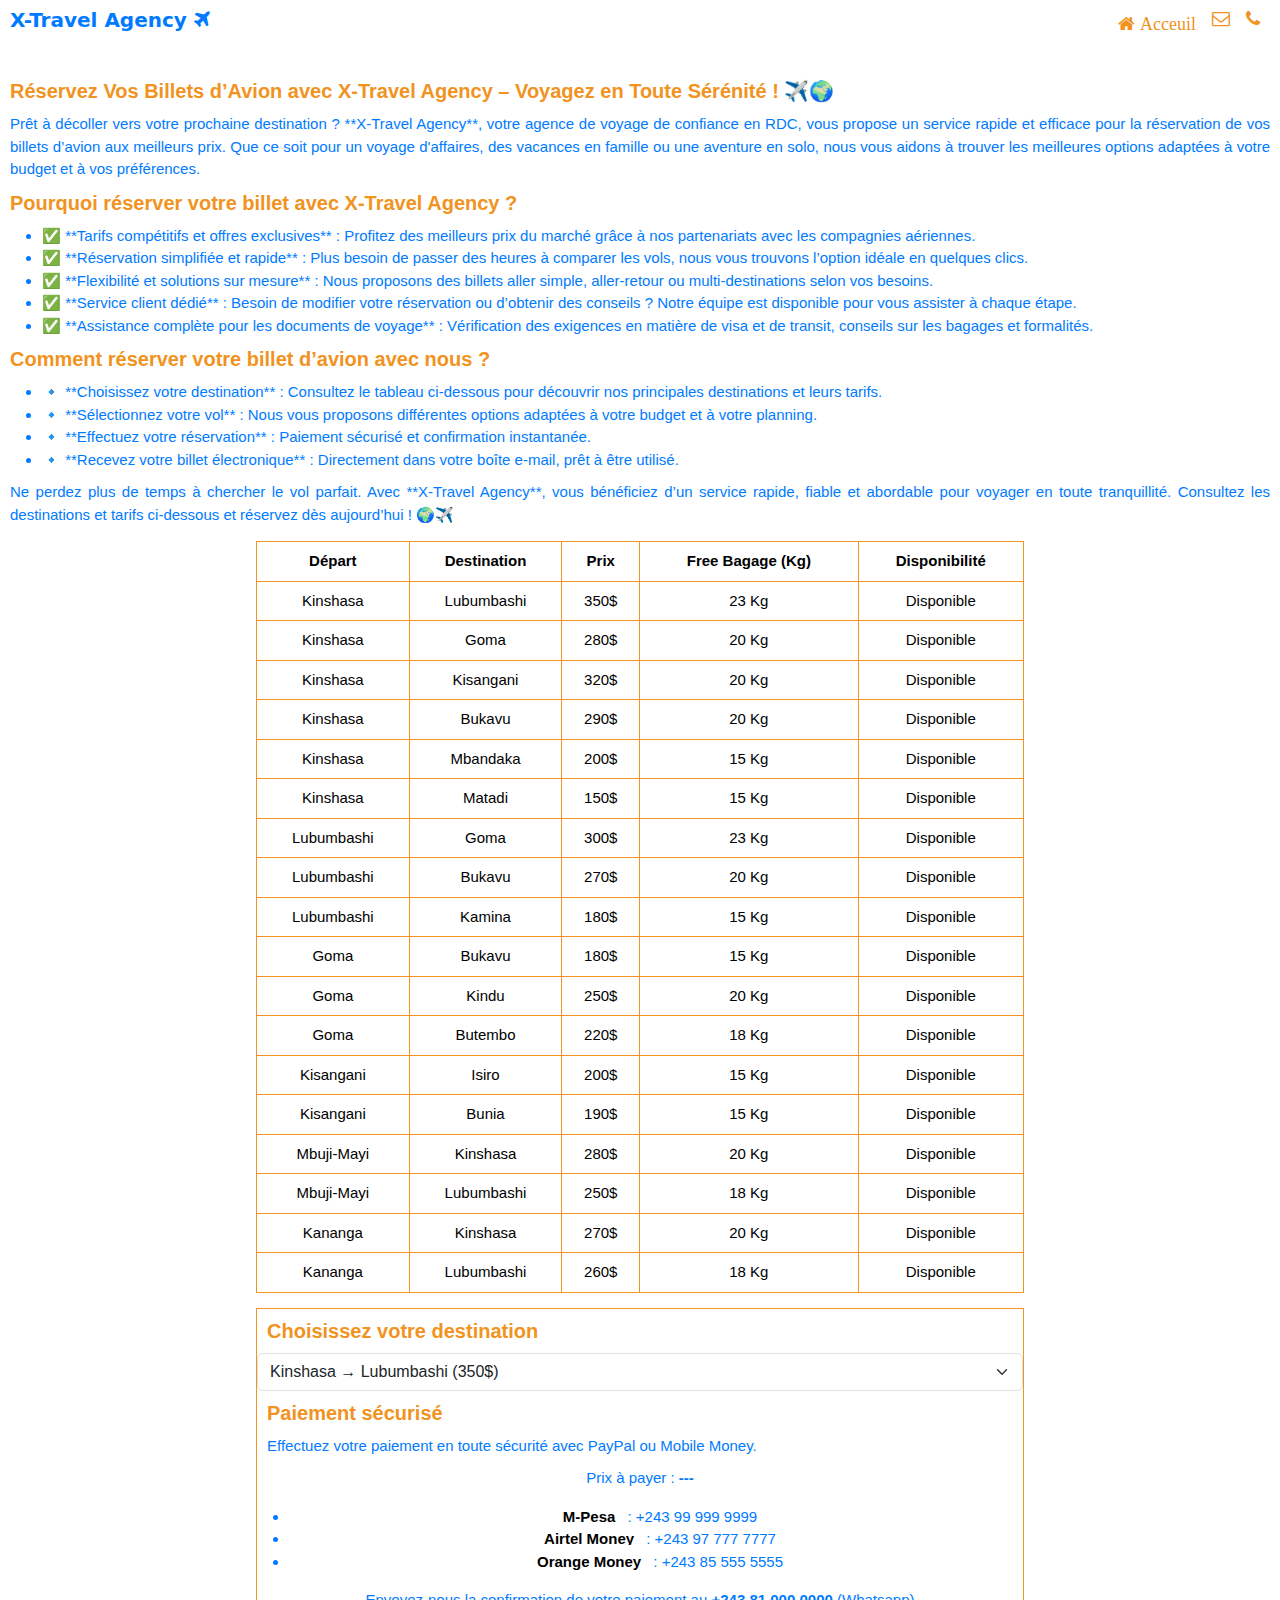
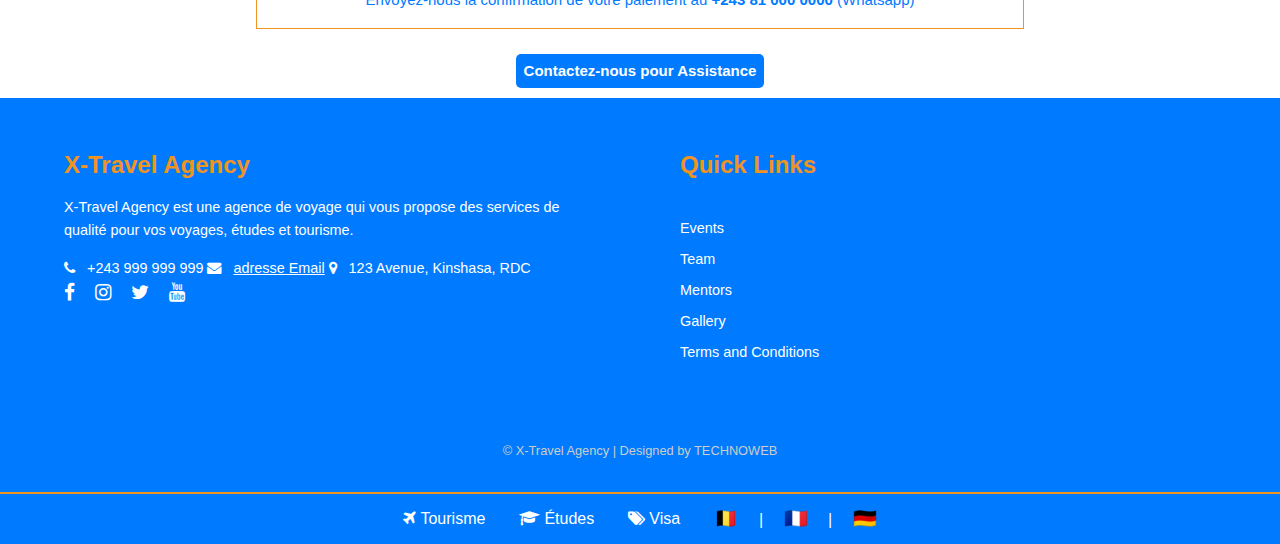
==== billet.html @ 3ca98344 "pushing the site" ====
<!DOCTYPE html>
<html lang="fr">
<head>
    <meta charset="UTF-8">
    <meta name="viewport" content="width=device-width, initial-scale=1.0">
    <title>Achat billet</title>
    <link rel="stylesheet" href="https://cdnjs.cloudflare.com/ajax/libs/font-awesome/4.7.0/css/font-awesome.min.css">
    <link href="https://cdn.jsdelivr.net/npm/bootstrap@5.3.0/dist/css/bootstrap.min.css" rel="stylesheet">
    <link rel="stylesheet" href="style.css">
</head>
<div class="top-main">
    <div class="LogoText"> X-Travel Agency <i class="fa fa-plane"></i>  </div>
    <div class="top">
    <a href="index.html"><i class="fa fa-home" aria-hidden="true"> Acceuil </i></a>
    <i class="fa fa-envelope-o" aria-hidden="true"></i>
    <i class="fa fa-phone" aria-hidden="true"></i>
    </div>
</div>
<div class="container-main">


<div class="description">
    <h5 class="card-title">Réservez Vos Billets d’Avion avec X-Travel Agency – Voyagez en Toute Sérénité ! ✈️🌍</h5>
    <p class="card-text">Prêt à décoller vers votre prochaine destination ? **X-Travel Agency**, votre agence de voyage de confiance en RDC, vous propose un service rapide et efficace pour la réservation de vos billets d’avion aux meilleurs prix. Que ce soit pour un voyage d'affaires, des vacances en famille ou une aventure en solo, nous vous aidons à trouver les meilleures options adaptées à votre budget et à vos préférences.</p>

    <h5 class="card-title">Pourquoi réserver votre billet avec X-Travel Agency ?</h5>
    <ul class="card-text">
        <li>✅ **Tarifs compétitifs et offres exclusives** : Profitez des meilleurs prix du marché grâce à nos partenariats avec les compagnies aériennes.</li>
        <li>✅ **Réservation simplifiée et rapide** : Plus besoin de passer des heures à comparer les vols, nous vous trouvons l’option idéale en quelques clics.</li>
        <li>✅ **Flexibilité et solutions sur mesure** : Nous proposons des billets aller simple, aller-retour ou multi-destinations selon vos besoins.</li>
        <li>✅ **Service client dédié** : Besoin de modifier votre réservation ou d’obtenir des conseils ? Notre équipe est disponible pour vous assister à chaque étape.</li>
        <li>✅ **Assistance complète pour les documents de voyage** : Vérification des exigences en matière de visa et de transit, conseils sur les bagages et formalités.</li>
    </ul>

    <h5 class="card-title">Comment réserver votre billet d’avion avec nous ?</h5>
    <ul class="card-text">
        <li>🔹 **Choisissez votre destination** : Consultez le tableau ci-dessous pour découvrir nos principales destinations et leurs tarifs.</li>
        <li>🔹 **Sélectionnez votre vol** : Nous vous proposons différentes options adaptées à votre budget et à votre planning.</li>
        <li>🔹 **Effectuez votre réservation** : Paiement sécurisé et confirmation instantanée.</li>
        <li>🔹 **Recevez votre billet électronique** : Directement dans votre boîte e-mail, prêt à être utilisé.</li>
    </ul>

    <p class="card-text">Ne perdez plus de temps à chercher le vol parfait. Avec **X-Travel Agency**, vous bénéficiez d’un service rapide, fiable et abordable pour voyager en toute tranquillité. Consultez les destinations et tarifs ci-dessous et réservez dès aujourd’hui ! 🌍✈️</p>
</div>

<table border="1" class="table">
    <tr>
        <th>Départ</th>
        <th>Destination</th>
        <th>Prix</th>
        <th>Free Bagage (Kg)</th>
        <th>Disponibilité</th>
    </tr>
    <tr><td>Kinshasa</td><td>Lubumbashi</td><td>350$</td><td>23 Kg</td><td>Disponible</td></tr>
    <tr><td>Kinshasa</td><td>Goma</td><td>280$</td><td>20 Kg</td><td>Disponible</td></tr>
    <tr><td>Kinshasa</td><td>Kisangani</td><td>320$</td><td>20 Kg</td><td>Disponible</td></tr>
    <tr><td>Kinshasa</td><td>Bukavu</td><td>290$</td><td>20 Kg</td><td>Disponible</td></tr>
    <tr><td>Kinshasa</td><td>Mbandaka</td><td>200$</td><td>15 Kg</td><td>Disponible</td></tr>
    <tr><td>Kinshasa</td><td>Matadi</td><td>150$</td><td>15 Kg</td><td>Disponible</td></tr>
    <tr><td>Lubumbashi</td><td>Goma</td><td>300$</td><td>23 Kg</td><td>Disponible</td></tr>
    <tr><td>Lubumbashi</td><td>Bukavu</td><td>270$</td><td>20 Kg</td><td>Disponible</td></tr>
    <tr><td>Lubumbashi</td><td>Kamina</td><td>180$</td><td>15 Kg</td><td>Disponible</td></tr>
    <tr><td>Goma</td><td>Bukavu</td><td>180$</td><td>15 Kg</td><td>Disponible</td></tr>
    <tr><td>Goma</td><td>Kindu</td><td>250$</td><td>20 Kg</td><td>Disponible</td></tr>
    <tr><td>Goma</td><td>Butembo</td><td>220$</td><td>18 Kg</td><td>Disponible</td></tr>
    <tr><td>Kisangani</td><td>Isiro</td><td>200$</td><td>15 Kg</td><td>Disponible</td></tr>
    <tr><td>Kisangani</td><td>Bunia</td><td>190$</td><td>15 Kg</td><td>Disponible</td></tr>
    <tr><td>Mbuji-Mayi</td><td>Kinshasa</td><td>280$</td><td>20 Kg</td><td>Disponible</td></tr>
    <tr><td>Mbuji-Mayi</td><td>Lubumbashi</td><td>250$</td><td>18 Kg</td><td>Disponible</td></tr>
    <tr><td>Kananga</td><td>Kinshasa</td><td>270$</td><td>20 Kg</td><td>Disponible</td></tr>
    <tr><td>Kananga</td><td>Lubumbashi</td><td>260$</td><td>18 Kg</td><td>Disponible</td></tr>
</table>
<div class="table">
        <h5 class="card-title">Choisissez votre destination</h5>
        <select id="destination" class="form-select" onchange="updatePrice()">
            <option value="350" data-ville="Kinshasa - Lubumbashi">Kinshasa → Lubumbashi (350$)</option>
            <option value="280" data-ville="Kinshasa - Goma">Kinshasa → Goma (280$)</option>
            <option value="320" data-ville="Kinshasa - Kisangani">Kinshasa → Kisangani (320$)</option>
            <option value="290" data-ville="Kinshasa - Bukavu">Kinshasa → Bukavu (290$)</option>
            <option value="200" data-ville="Kinshasa - Mbandaka">Kinshasa → Mbandaka (200$)</option>
            <option value="150" data-ville="Kinshasa - Matadi">Kinshasa → Matadi (150$)</option>
            <option value="300" data-ville="Lubumbashi - Goma">Lubumbashi → Goma (300$)</option>
            <option value="270" data-ville="Lubumbashi - Bukavu">Lubumbashi → Bukavu (270$)</option>
            <option value="180" data-ville="Lubumbashi - Kamina">Lubumbashi → Kamina (180$)</option>
        </select>

        <h5 class="card-title">Paiement sécurisé</h5>
        <p class="card-text">Effectuez votre paiement en toute sécurité avec PayPal ou Mobile Money.</p>
        <!-- Bouton de paiement PayPal -->

        <!-- Affichage du prix sélectionné (vide au début) -->
        <p>Prix à payer : <strong id="selected-price">---</strong></p>

        <!-- Bouton PayPal -->
        <div id="paypal-button-container"></div>

        <script src="https://www.paypal.com/sdk/js?client-id=TON_CLIENT_ID&currency=USD"></script>

        <script>
            let selectedPrice = ""; // Pas de prix par défaut
            let priceDisplay = document.getElementById("selected-price");

            // Met à jour l'affichage du prix uniquement après la sélection
            document.getElementById("ticket").addEventListener("change", function() {
                selectedPrice = this.value;
                priceDisplay.textContent = selectedPrice ? "$" + selectedPrice : "---";
            });

            paypal.Buttons({
                createOrder: function(data, actions) {
                    if (!selectedPrice) {
                        alert("Veuillez sélectionner un billet avant de payer !");
                        return;
                    }
                    return actions.order.create({
                        purchase_units: [{
                            amount: { value: selectedPrice }
                        }]
                    });
                },
                onApprove: function(data, actions) {
                    return actions.order.capture().then(function(details) {
                        alert('Paiement réussi par ' + details.payer.name.given_name);
                    });
                }
            }).render('#paypal-button-container');
        </script>

            <ul>
                <li><strong>M-Pesa</strong> : +243 99 999 9999</li>
                <li><strong>Airtel Money</strong> : +243 97 777 7777</li>
                <li><strong>Orange Money</strong> : +243 85 555 5555</li>
            </ul>
            <p>Envoyez-nous la confirmation de votre paiement au <strong>+243 81 000 0000</strong> (Whatsapp)</p>
        </div>

            <div class="btn_box">  
                <a href="https://wa.me/27698089022?text=Bonjour,%20je%20suis%20intéressé%20par%20votre%20annonce%20sur%20X-Travel%20Agency%20sur%20un%20possibible%20achat%20des%20billets%20en%20ligne"><button type="button" class="btn" target="_blank"> Contactez-nous pour Assistance</button></a>
            </div>
        </div>
</div>
<!--Container principal fin-->
</div>
    <!--Container footer-->
    <div class="footer">
        <div class="footer-content">
            <div class="footer-section about">
                <h1 class="logo-text">X-Travel Agency</h1>
                <p>
                    X-Travel Agency est une agence de voyage qui vous propose des services de qualité pour vos voyages, études et tourisme.
                </p>
                <div class="contact">
                    <span><i class="fa fa-phone"></i> &nbsp; +243 999 999 999</span>
                    <span><i class="fa fa-envelope"></i> &nbsp;
                        <a href="mailto:patoukaziama@gmail.com"> adresse Email</a>
                    </span>
                    <span><i class="fa fa-map-marker"></i> &nbsp; 123 Avenue, Kinshasa, RDC</span>
                </div>
                <div class="socials">
                    <a href="#"><i class="fa fa-facebook"></i></a>
                    <a href="#"><i class="fa fa-instagram"></i></a>
                    <a href="#"><i class="fa fa-twitter"></i></a>
                    <a href="#"><i class="fa fa-youtube"></i></a>
                </div>
            </div>
            <div class="footer-section links">
                <h2>Quick Links</h2>
                <br>
                <ul>
                    <a href="#">
                        <li>Events</li>
                    </a>
                    <a href="#">
                        <li>Team</li>
                    </a>
                    <a href="#">
                        <li>Mentors</li>
                    </a>
                    <a href="#">
                        <li>Gallery</li>
                    </a>
                    <a href="#">
                        <li>Terms and Conditions</li>
                    </a>
                </ul>
            </div>
            
        </div>
        <div class="footer-bottom">
            &copy; X-Travel Agency | Designed by TECHNOWEB
        </div>
    </div>
<div class="volet">
    <a href="tourrisme.html"><i class="fa fa-plane"></i> Tourisme</a>
    <a href="etude.html"><i class="fa fa-graduation-cap"></i> Études</a>
    <a href="#"><i class="fa fa-tags"></i> Visa </a>
    <div class="flags">
        <p><a href="">&#127463;&#127466; </a> | <a href="">&#127467;&#127479;</a> | <a href="">&#127465;&#127466; </a> </p>
    </div>
</div>
<script>
    function updatePrice() {
        var select = document.getElementById("destination");
        var price = select.value;
        var ville = select.options[select.selectedIndex].getAttribute("data-ville");
    
        document.getElementById("prix").innerText = price;
        document.getElementById("paypal-price").value = price;
        document.getElementById("paypal-item-name").value = "Billet " + ville;
    }
    </script>
</html>
---- style.css ----
.top-main{
    display: flex;
    justify-content: space-between;
    align-items: space-between;
    padding: 5px 10px;
    gap: 10px;
    background-color: transparent !important;
    font-size: 18px;
}
.top{
    display: flex;
    justify-content: center;
    align-items: space-between;
    padding: 5px 10px;
    gap: 1rem;
    background-color: transparent !important;
    font-size: 18px;
}
.LogoText{
    color: #007bff;
    font-size: 20px;
    font-weight: 700;
}
.top i{
    color: #f19321;
}
.top i:hover{
    color: #007bff;
}

.showcase{
    display: flex;
    background-size: cover;
    background-position: center;
    background-image: url(images/1615.jpeg);
    width: 100%;
    height: 70dvh;
    justify-content: center;
}
.showcase_page{
    display: flex;
    background-size: cover;
    background-position: center;
    width: 90%;
    height: 80dvh;
    justify-content: center;
    border-radius: 5px;
    margin: auto;
    position: relative; /* Ensure the pseudo-element is positioned relative to this container */
    z-index: 0; /* Place the content below the pseudo-element */
}

.showcase_page::before {
    content: "";
    position: absolute;
    top: 0;
    left: 0;
    width: 100%;
    height: 100%;
    background: rgba(0, 0, 0, 0.5); /* Semi-transparent overlay */
    z-index: 1;
}

.showcase-content_page {
    position: relative;
    z-index: 2; /* Ensure the content is above the overlay */
    color: white; /* Adjust text color for better visibility */
}

.showcase_page p{
    font-family: "Roboto", sans-serif;
    font-size: 20px;
    font-weight: 700;
    color: white;
    text-align: center;
    margin: 10px;
}

#tittre-page{
    color: white;
    font-size: 50px;
    font-weight: 900;
    text-align: center;
    margin-top: 50%;
    font-family: Ink Free, sans-serif;
}

.flag{
    margin-right: 10px;
}
.btn_box{
    width: 100%;
    display: flex;
    justify-content: center;
    align-items: center;
}
.btn{
    background-color: #007bff;
    color: white;
    font-size: 15px;
    font-weight: 700;
    padding: 5px 7px;
    border-radius: 5px;
    margin: 10px;
    font-family: "Roboto", sans-serif;
}

.btn:hover{
    background-color: white;
    color: #007bff;
    border: 0.90px solid #007bff;
}
.btn a{
    text-decoration: none;
    color: white;
}
.btn a:hover{
    color: #007bff;
}
#billet{
    background-color: #f19321;
    color: white;
    font-size: 15px;
    font-weight: 700;
    padding: 5px 7px;
    border-radius: 5px;
    margin: 10px;
    font-family: "Roboto", sans-serif;
}
#billet:hover{
    background-color: white;
    color: #007bff;
    border: 0.90px solid #007bff;
}
#billet a{
    text-decoration: none;
    color: white;
}
#titre{
    color: #007bff;
    font-size: 20px;
    font-weight: 700;
    text-align: center;
    margin: 10px;
    font-family: Ink Free, sans-serif;
}
.container2{
    display:grid;
    grid-template-columns: repeat(auto-fit, minmax(300px, 1fr));
    gap: 1rem;
    padding: 5px;
}
.container_page{
    display:grid;
    grid-template-columns: repeat(auto-fit, minmax(400px, 1fr));
    gap: 1rem;
    padding: 5px;
    overflow: hidden;
}

.card-title{
    color: #f19321;
    font-size: 20px;
    font-weight: 700;
    text-align: left;
    margin: 10px;
    font-family: Ink Free, sans-serif;
}
.card-img-top{
    width: 100%;
    height: 200px;
    border-radius: 5px;
}
.card-text{
    color: #007bff;
    font-size: 15px;
    font-weight: 500;
    text-align: left;
    margin: 10px;
    font-family: "Roboto", sans-serif;
    text-align: justify;
}
.aviation{
    display: grid;
    grid-template-columns: repeat(auto-fit, minmax(80px, 2fr));
    gap: 1rem;
    padding: 5px;
    margin: 10px;
    border-radius: 50%;
    box-sizing: border-box;
    height: auto; /* Ajuste automatiquement la hauteur selon le contenu */
    max-height: 215px; /* Limite la hauteur maximale */
    
}
.aviation img{
    width: 100%;
    height: 50%;
    border-radius: 50%;
}
.card-title1{
    color: #007bff;
    font-size: 20px;
    font-weight: 700;
    text-align: left;
    margin: 10px;
    font-family: "Robonto" sans-serif;
}

.description{
    margin-top:2rem;
}


/* ceci est la partie footer */
.footer {
    background-color: #007bff; /* Couleur de fond uniforme */
    color: white;
    padding: 2rem 1rem;
    font-family: "Roboto", sans-serif;
}

.footer-content {
    display: flex;
    flex-wrap: wrap; /* Permet de s'adapter aux petits écrans */
    justify-content: space-between;
    gap: 2rem;
    max-width: 1200px;
    margin: auto;
}

.footer-section {
    flex: 1 1 300px; /* Largeur minimale de 300px, s'adapte à l'espace disponible */
    margin: 0.5rem 0;
}

.footer-section h2, .footer-section h1 {
    font-size: 1.5rem;
    margin-bottom: 1rem;
    color: #f19321; /* Couleur d'accent */
    font-weight: 600;
}

.footer-section p, .footer-section ul, .footer-section form {
    font-size: 0.9rem;
    line-height: 1.6;
}

.footer-section ul {
    list-style: none;
    padding: 0;
}

.footer-section ul li {
    margin-bottom: 0.5rem;
}

.footer-section ul a {
    text-decoration: none;
    color: white;
    transition: color 0.3s ease;
}

.footer-section ul a:hover {
    color: #f19321; /* Couleur d'accent au survol */
}

.footer-section .socials a {
    margin-right: 1rem;
    font-size: 1.2rem;
    color: white;
    transition: color 0.3s ease;
}

.footer-section .socials a:hover {
    color: #f19321;
}

.footer-section ,
.footer-section {
    width: 100%;
    padding: 0.8rem;
    margin-bottom: 1rem;
    border: none;
    border-radius: 5px;
    font-size: 0.9rem;
}

.footer-section  {
    background-color: #007bff;
    color: white;
    border: none;
    padding: 0.8rem 1.5rem;
    border-radius: 5px;
    cursor: pointer;
    font-size: 0.9rem;
    transition: background-color 0.3s ease;
}


.footer-bottom {
    text-align: center;
    margin-top: 2rem;
    font-size: 0.8rem;
    color: #ccc;
}

.footer-bottom a {
    color: #f19321;
    text-decoration: none;
}

.footer-bottom a:hover {
    text-decoration: underline;
    
}
.contact a{
    color: white;
    font-weight: 500;
}
.contact a:hover{
    color: #f19321;
}

.volet {
    display: flex;
    justify-content: center; /* Centre les éléments horizontalement */
    align-items: center; /* Centre les éléments verticalement */
    gap: 0.1rem; /* Espacement entre les éléments */
    background-color: #007bff; /* Couleur de fond uniforme */
    padding: 0.3rem;
    color: white;
    font-family: "Roboto", sans-serif;
    border-top: 2px solid #f19321; /* Ligne décorative en haut */
    box-shadow: 0px 10px 5px 0px rgba(0,0,0,0.75);
}

.volet a {
    text-decoration: none;
    color: white;
    font-size: 1rem;
    font-weight: 500;
    padding: 0.5rem 1rem;
    border-radius: 5px;
    transition: background-color 0.3s ease, color 0.3s ease;
}

.volet a:hover {
    background-color: white; /* Couleur d'accent au survol */
    color: #007bff; /* Texte inversé */
}

.volet .flags {
    display: flex;
    justify-content: center;
    align-items: center;
    gap: 0.5rem;
}

.volet .flags p {
    margin: 0;
    font-size: 1rem;
    color: white;
}

.volet .flags a {
    text-decoration: none;
    font-size: 1.2rem;
    color: white;
    transition: color 0.3s ease;
}

.volet .flags a:hover {
    color: #f19321; /* Couleur d'accent au survol */
}
.table{
    margin: auto;
    width: 60%;
    border-collapse: collapse;
    border-spacing: 0;
    border: 1px solid #f19321;
    font-family: "Roboto", sans-serif;
    font-size: 15px;
    color: #007bff;
    text-align: center;
    margin-top: 15px;
    margin-bottom: 15px;
}
.table th, td{
    border:1px solid #f19321;
}
.payment-methods{
    display: flex;
    flex-direction: column;
    justify-content: center;
    align-items: center;
    gap: 1rem;
    margin: 10px;
}
.container-main_paiement{
    margin: auto;
    width: 80%;
    align-items: center;
    justify-content: center;
    display: flex;
}

/* Responsive Design */

@media (max-width: 800px) {
    .footer-content {
        flex-direction: column;
        align-items: center;
        text-align: center;
    }
    .table{
        margin: auto;
        width: 90%;
        border-collapse: collapse;
        border-spacing: 0;
        border: 1px solid #f19321;
        font-family: "Roboto", sans-serif;
        font-size: 12px;
        color: #007bff;
        text-align: center;
        margin-top: 15px;
        margin-bottom: 15px;
    }

    .footer-section {
        flex: 1 1 100%;
    }
    .footer-section .socials a {
        margin-right: 0.5rem;
    }
    .btn{
        font-size: 12px;
    }
    #billet{
        font-size: 12px;
    }

    .volet {
        font-size: 0.9rem; /* Réduit la taille du texte */
        display: flex;
        text-align: center;
        padding: 0.2rem;
        box-shadow: 0px 10px 5px 0px rgba(0,0,0,0.75);
    }

    .volet a {
        font-size: 0.9rem;
        padding: 0.5rem;
    }

    .volet .flags {
        font-size: small;
    }

    .showcase{
        display: flex;
        background-size: cover;
        background-position: center;
        background-image: url(images/belgique.jpg);
        width: 100%;
        height: 55dvh;
        justify-content: center;
        object-fit: cover;
    }

    .aviation{
        display: grid;
        grid-template-columns: repeat(auto-fit, minmax(80px, 2fr));
        gap: 0.5rem;
        padding: 5px;
        margin: 5px;
        box-sizing: border-box;
        border-radius:50%;
        height: auto; /* Ajuste automatiquement la hauteur selon le contenu */
        max-height: 210px; /* Limite la hauteur maximale */
        
    }
    .aviation img{
        width: 100%;
        height: 50%;
        border-radius: 50%;
    }
    .card-title1{
        color: #007bff;
        font-size: 15px;
        font-weight: 500;
        text-align: left;
        margin: 5px;
        font-family: "Robonto" sans-serif;
    }

    .container-main{
        width: 90%;
        margin: auto;
    }
    #titre{
        font-size: 15px;
        font-weight: 700;
    }
}
@media (max-width: 600px) {
    .footer-content {
        flex-direction: column;
        align-items: center;
        text-align: center;
    }

    .footer-section {
        flex: 1 1 100%;
    }
    .footer-section .socials a {
        margin-right: 0.5rem;
    }
    .btn{
        font-size: 10px;
    }
    #billet{
        font-size: 12px;
    }

    .volet {
        font-size: 0.9rem; /* Réduit la taille du texte */
        display: flex;
        text-align: center;
        padding: 0.2rem;
        box-shadow: 0px 10px 5px 0px rgba(0,0,0,0.75);
    }

    .volet a {
        font-size: 0.9rem;
        padding: 0.5rem;
    }

    .volet .flags {
        font-size: small;
    }

    .showcase{
        display: flex;
        background-size: cover;
        background-position: center;
        background-image: url(images/belgique.jpg);
        width: 100%;
        height: 55dvh;
        justify-content: center;
        object-fit: cover;
    }

    .aviation{
        display: grid;
        grid-template-columns: repeat(auto-fit, minmax(80px, 2fr));
        gap: 0.5rem;
        padding: 5px;
        margin: 5px;
        box-sizing: border-box;
        border-radius:50%;
        height: auto; /* Ajuste automatiquement la hauteur selon le contenu */
        max-height: 210px; /* Limite la hauteur maximale */
        
    }
    .aviation img{
        width: 100%;
        height: 50%;
        border-radius: 50%;
    }
    .card-title1{
        color: #007bff;
        font-size: 15px;
        font-weight: 500;
        text-align: left;
        margin: 5px;
        font-family: "Robonto" sans-serif;
    }

    .container-main{
        width: 90%;
        margin: auto;
    }
    #titre{
        font-size: 15px;
        font-weight: 700;
    }
}
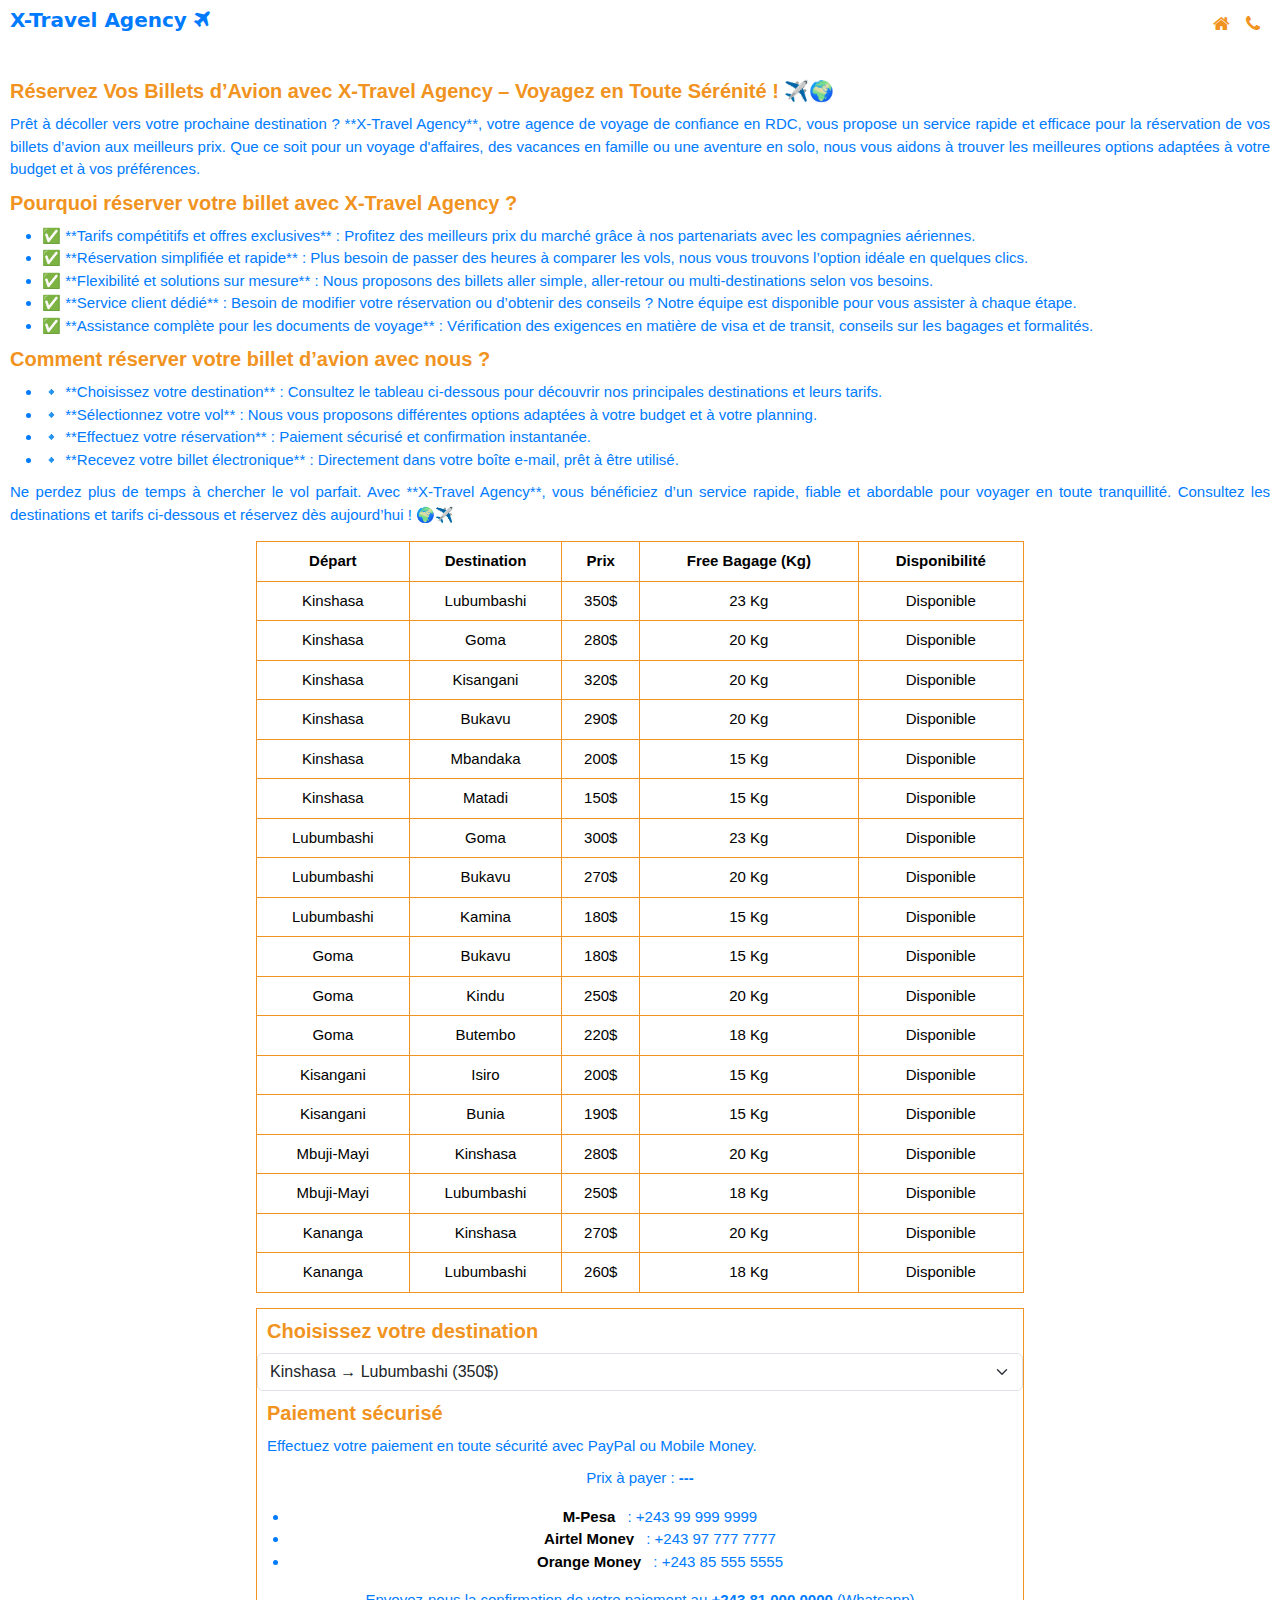
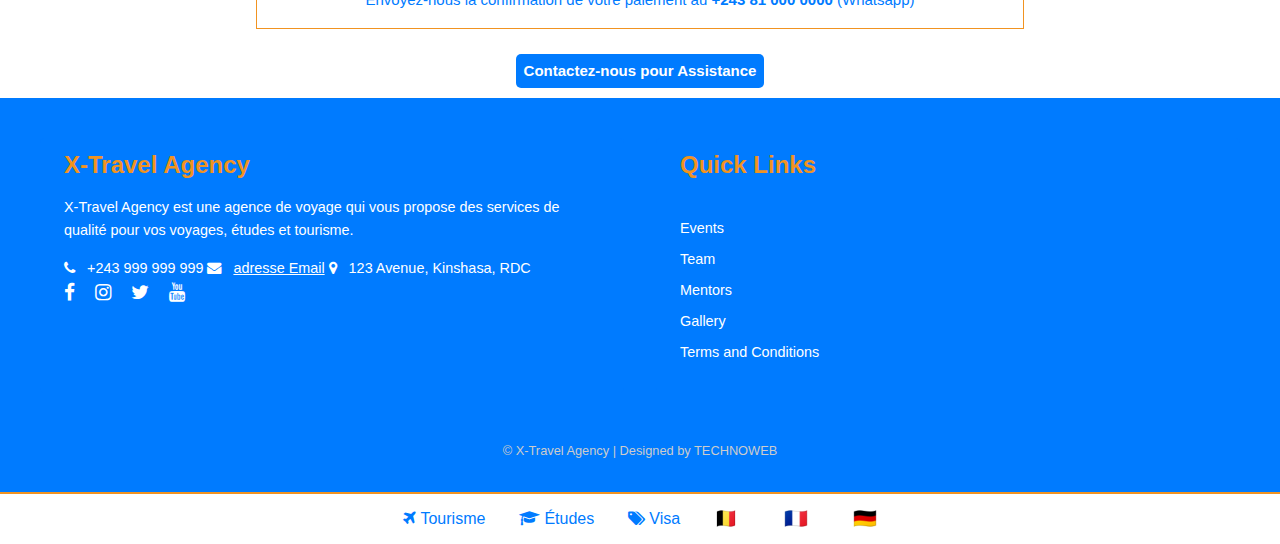
==== commit 2f320027: "acceuil changes" ====
--- a/billet.html
+++ b/billet.html
@@ -11,9 +11,8 @@
 <div class="top-main">
     <div class="LogoText"> X-Travel Agency <i class="fa fa-plane"></i>  </div>
     <div class="top">
-    <a href="index.html"><i class="fa fa-home" aria-hidden="true"> Acceuil </i></a>
-    <i class="fa fa-envelope-o" aria-hidden="true"></i>
-    <i class="fa fa-phone" aria-hidden="true"></i>
+    <a href="index.html"><i class="fa fa-home" aria-hidden="true"></i></a>
+    <a href=""><i class="fa fa-phone" aria-hidden="true"></i></a>
     </div>
 </div>
 <div class="container-main">
--- a/style.css
+++ b/style.css
@@ -327,9 +327,9 @@
     justify-content: center; /* Centre les éléments horizontalement */
     align-items: center; /* Centre les éléments verticalement */
     gap: 0.1rem; /* Espacement entre les éléments */
-    background-color: #007bff; /* Couleur de fond uniforme */
+    background-color: white; /* Couleur de fond uniforme */
     padding: 0.3rem;
-    color: white;
+    color: #007bff;
     font-family: "Roboto", sans-serif;
     border-top: 2px solid #f19321; /* Ligne décorative en haut */
     box-shadow: 0px 10px 5px 0px rgba(0,0,0,0.75);
@@ -337,7 +337,7 @@
 
 .volet a {
     text-decoration: none;
-    color: white;
+    color: #007bff;
     font-size: 1rem;
     font-weight: 500;
     padding: 0.5rem 1rem;
@@ -346,8 +346,8 @@
 }
 
 .volet a:hover {
-    background-color: white; /* Couleur d'accent au survol */
-    color: #007bff; /* Texte inversé */
+    background-color: #007bff; /* Couleur d'accent au survol */
+    color: white; /* Texte inversé */
 }
 
 .volet .flags {
@@ -426,7 +426,19 @@
         margin-top: 15px;
         margin-bottom: 15px;
     }
-
+    .container_page{
+        display:grid;
+        grid-template-columns: repeat(auto-fit, minmax(300px, 1fr));
+        gap: 1rem;
+        padding: 5px;
+        overflow: hidden;
+    }
+    .container2{
+        display:grid;
+        grid-template-columns: repeat(auto-fit, minmax(300px, 1fr));
+        gap: 1rem;
+        padding: 5px;
+    }
     .footer-section {
         flex: 1 1 100%;
     }
@@ -434,23 +446,23 @@
         margin-right: 0.5rem;
     }
     .btn{
-        font-size: 12px;
+        font-size: 10px;
     }
     #billet{
-        font-size: 12px;
+        font-size: 11px;
     }
 
     .volet {
-        font-size: 0.9rem; /* Réduit la taille du texte */
+        font-size: 0.8rem; /* Réduit la taille du texte */
         display: flex;
         text-align: center;
-        padding: 0.2rem;
+        padding: 0.1rem;
         box-shadow: 0px 10px 5px 0px rgba(0,0,0,0.75);
     }
 
     .volet a {
-        font-size: 0.9rem;
-        padding: 0.5rem;
+        font-size: 0.8rem;
+        padding: 0.4rem;
     }
 
     .volet .flags {
@@ -504,6 +516,19 @@
     }
 }
 @media (max-width: 600px) {
+    .container_page{
+        display:grid;
+        grid-template-columns: repeat(auto-fit, minmax(300px, 1fr));
+        gap: 1rem;
+        padding: 5px;
+        overflow: hidden;
+    }
+    .container2{
+        display:grid;
+        grid-template-columns: repeat(auto-fit, minmax(300px, 1fr));
+        gap: 1rem;
+        padding: 5px;
+    }
     .footer-content {
         flex-direction: column;
         align-items: center;
@@ -517,22 +542,22 @@
         margin-right: 0.5rem;
     }
     .btn{
+        font-size: 9px;
+    }
+    #billet{
         font-size: 10px;
     }
-    #billet{
-        font-size: 12px;
-    }
 
     .volet {
-        font-size: 0.9rem; /* Réduit la taille du texte */
+        font-size: 0.8rem; /* Réduit la taille du texte */
         display: flex;
         text-align: center;
-        padding: 0.2rem;
+        padding: 0.1rem;
         box-shadow: 0px 10px 5px 0px rgba(0,0,0,0.75);
     }
 
     .volet a {
-        font-size: 0.9rem;
+        font-size: 0.8rem;
         padding: 0.5rem;
     }
 
@@ -585,4 +610,21 @@
         font-size: 15px;
         font-weight: 700;
     }
-}
+    .showcase_page p{
+        font-family: "Roboto", sans-serif;
+        font-size: 15px;
+        font-weight: 500;
+        color: white;
+        text-align: center;
+        margin: 5px;
+    }
+
+    #tittre-page{
+        color: white;
+        font-size: 25px;
+        font-weight: 700;
+        text-align: center;
+        margin-top: 50%;
+        font-family: Ink Free, sans-serif;
+    }
+}
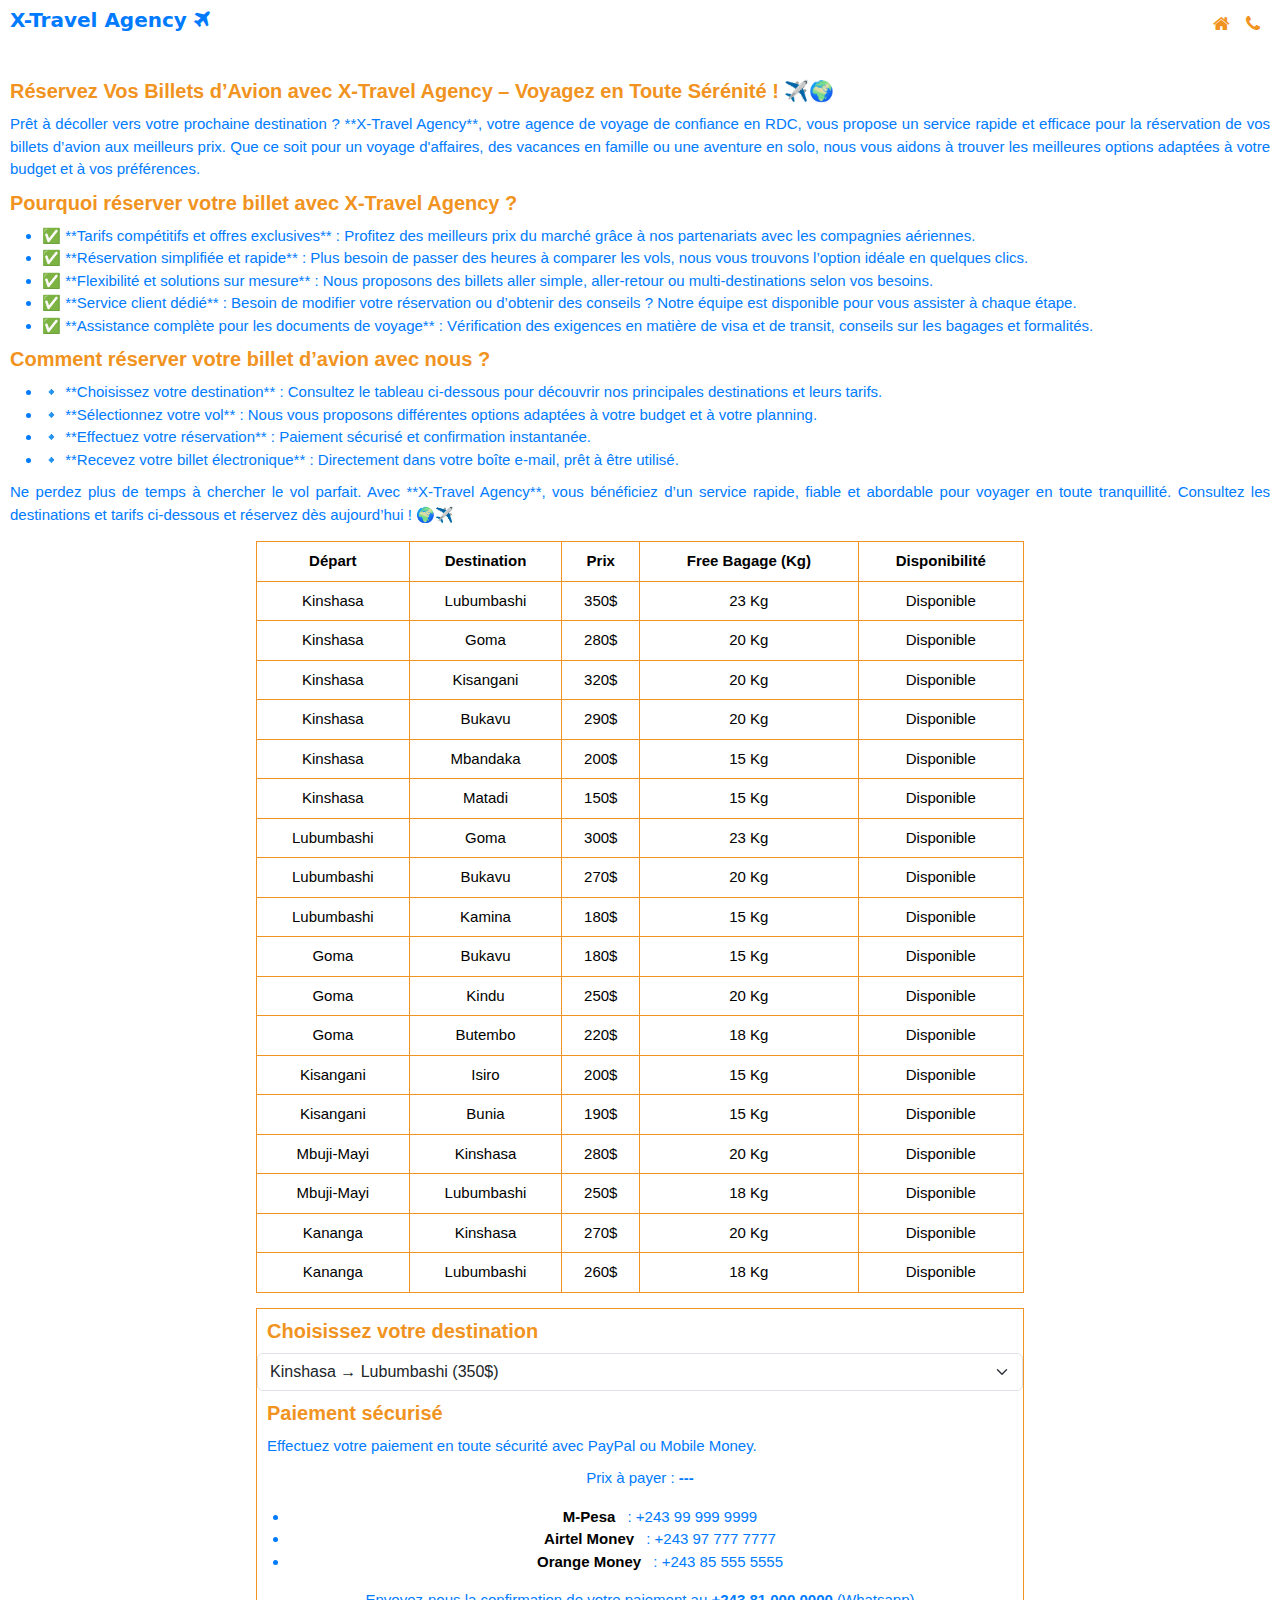
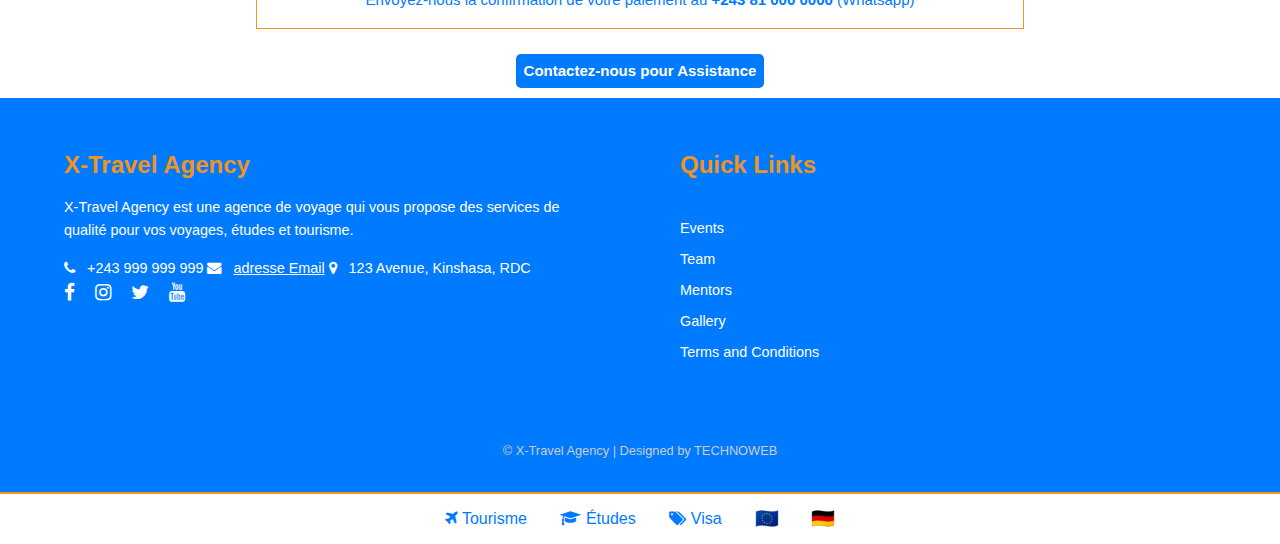
==== commit 6ca8577a: "changement footer" ====
--- a/billet.html
+++ b/billet.html
@@ -189,14 +189,14 @@
             &copy; X-Travel Agency | Designed by TECHNOWEB
         </div>
     </div>
-<div class="volet">
-    <a href="tourrisme.html"><i class="fa fa-plane"></i> Tourisme</a>
-    <a href="etude.html"><i class="fa fa-graduation-cap"></i> Études</a>
-    <a href="#"><i class="fa fa-tags"></i> Visa </a>
-    <div class="flags">
-        <p><a href="">&#127463;&#127466; </a> | <a href="">&#127467;&#127479;</a> | <a href="">&#127465;&#127466; </a> </p>
+    <div class="volet ">
+        <a href="tourrisme.html"><i class="fa fa-plane"></i> Tourisme</a>
+        <a href="etude.html"><i class="fa fa-graduation-cap"></i> Études</a>
+        <a href="visa.html"><i class="fa fa-tags"></i> Visa </a>
+        <div class="flags">
+            <p><a href="">🇪🇺</a><a href="">&#127465;&#127466;</a></p>
+        </div>
     </div>
-</div>
 <script>
     function updatePrice() {
         var select = document.getElementById("destination");
